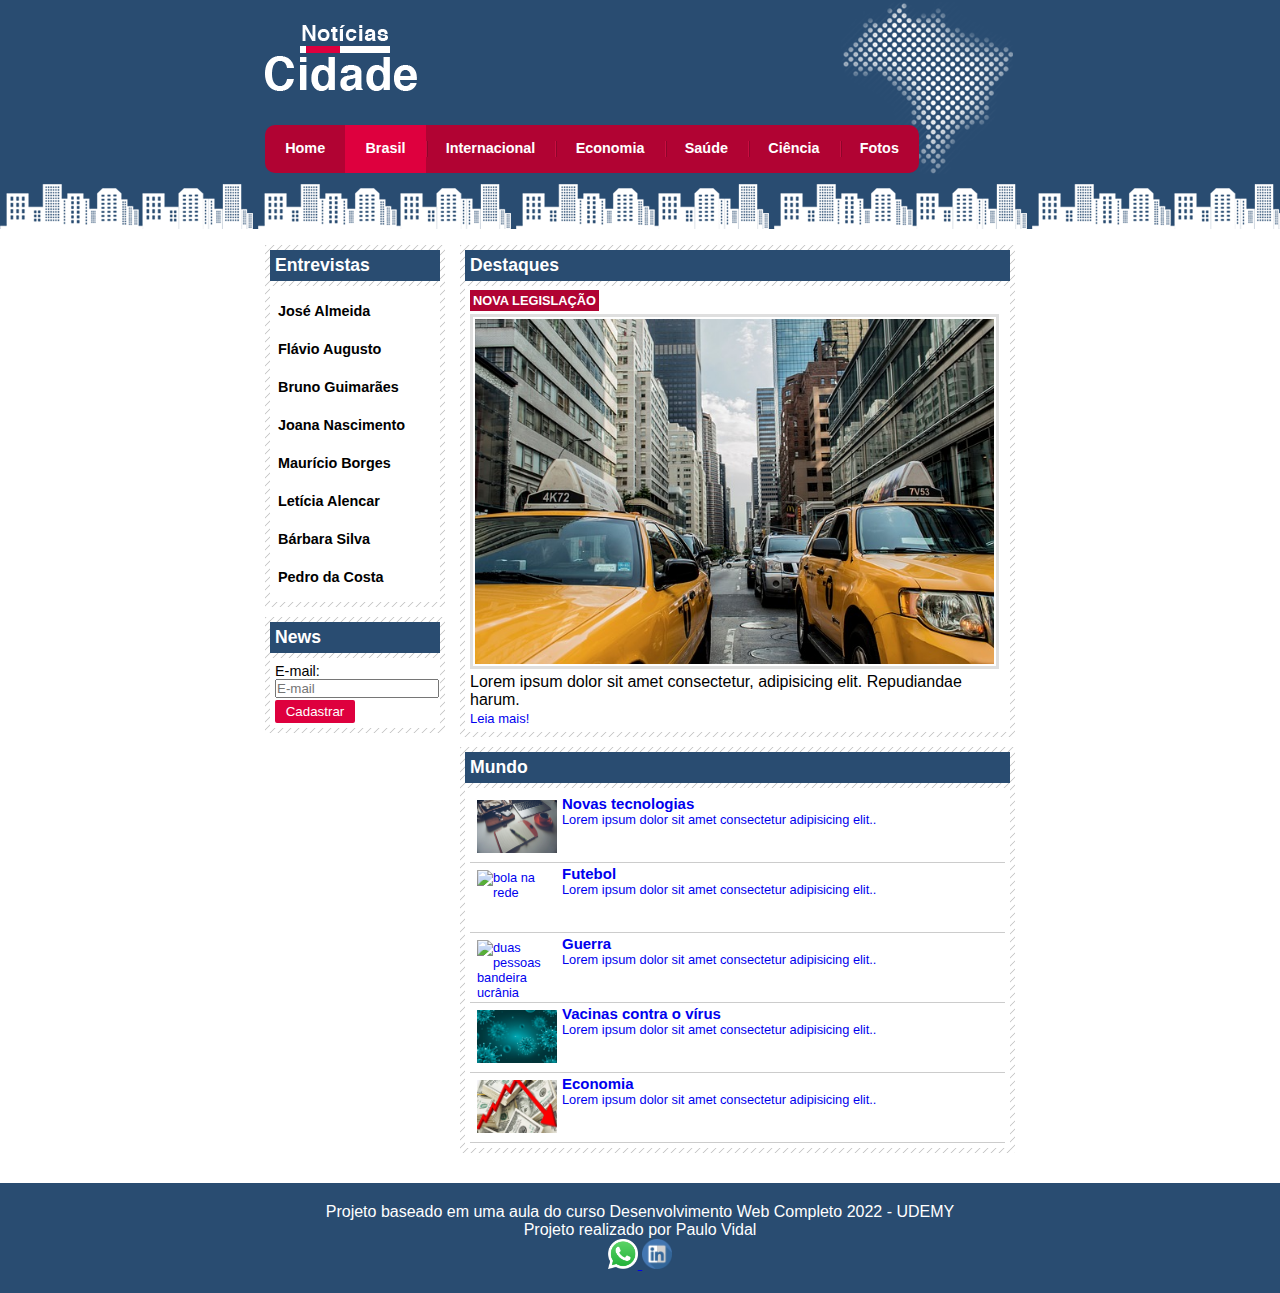
==== brasil.html @ ab1a6c87 "Primeiro commit, site de noctícias para praticar HTML e CSS" ====
<!DOCTYPE html>
<html lang="pt-br">

<head>
    <meta charset="UTF-8">
    <meta http-equiv="X-UA-Compatible" content="IE=edge">
    <link href="./CSS/style.css" rel="stylesheet" type="text/css">
    <title>Notícias da Cidade - Seu </title>
</head>

<body id="duas-colunas" class="brasil">
    <!--início container-->
    <div id="container">
        <div id="topo">
            <!--início topo-->
            <img src="./IMAGE/logo.png" width="152px" height="66px" alt="notícias cidades">
            <span id="nav-top">
                <ul id="navbar">
                    <li class="primeiro">
                        <a id="home" href="index.html">Home</a>
                    </li>
                    <li>
                        <a id="brasil" href="brasil.html">Brasil</a>
                    </li>
                    <li>
                        <a id="internacional" href="internacional.html">Internacional</a>
                    </li>
                    <li>
                        <a id="economia" href="economia.html">Economia</a>
                    </li>
                    <li>
                        <a id="saude" href="saude.html">Saúde</a>
                    </li>
                    <li>
                        <a id="ciencia" href="ciencia.html">Ciência</a>
                    </li>
                    <li class="ultimo">
                        <a id="fotos" href="fotos.html">Fotos</a>
                    </li>
                </ul>
            </span>
        </div>
        <!--Fim topo-->

        <!--início conteúdo-->
        <div id="conteudo">

            <!--Início da área de Destaque-->
            <div id="primario">
                <div class="caixa">
                    <h2>Destaques</h2>
                    <div class="caixa-conteudo destaque">
                        <h3>Nova legislação</h3>
                        <img class="imagem-principal" src="IMAGE/taxi.jpg" alt="taxi amarelo" width="100%">
                        <p>Lorem ipsum dolor sit amet consectetur, adipisicing elit. Repudiandae harum.</p>
                        <a id="link-destaque" href="#">Leia mais!</a>
                    </div>
                </div>

                <!--Início lista de notícias destaque-->
                <div class="caixa">
                    <h2>Mundo</h2>
                    <div class="caixa-conteudo">
                        <ul id="lista-noticias">
                            <li>
                                <a href="#">
                                    <img src="/IMAGE/tecnologia.jpg" alt="computador" width="80px">
                                    <h3>Novas tecnologias</h3>
                                    <p>Lorem ipsum dolor sit amet consectetur adipisicing elit..</p>
                                </a>
                            </li>
                            <li>
                                <a href="#">
                                    <img src="/IMAGE/futebol.jpg" alt="bola na rede" width="80px">
                                    <h3>Futebol</h3>
                                    <p>Lorem ipsum dolor sit amet consectetur adipisicing elit..</p>
                                </a>
                            </li>
                            <li>
                                <a href="#">
                                    <img src="/IMAGE/guerra.jpg" alt="duas pessoas bandeira ucrânia" width="80px">
                                    <h3>Guerra</h3>
                                    <p>Lorem ipsum dolor sit amet consectetur adipisicing elit..</p>
                                </a>
                            </li>
                            <li>
                                <a href="#">
                                    <img src="/IMAGE/pandemia.jpg" alt="vírus" width="80px">
                                    <h3>Vacinas contra o vírus</h3>
                                    <p>Lorem ipsum dolor sit amet consectetur adipisicing elit..</p>
                                </a>
                            </li>
                            <li>
                                <a href="#">
                                    <img src="/IMAGE/economia.jpg" alt="cifrão" width="80px">
                                    <h3>Economia</h3>
                                    <p>Lorem ipsum dolor sit amet consectetur adipisicing elit..</p>
                                </a>
                            </li>
                        </ul>                      
                    </div> 
                </div><!--Fim lista de notícias destaque-->


            </div>
            <!--Fim da área de Destaque-->

            <!--Início formatação barra lateral-->
            <div id="lateral">

                <div class="caixa">
                    <h2>Entrevistas</h2>
                    <div class="caixa-conteudo">
                        <ul>
                            <li><a class="efeito-lista" href="#">José Almeida</a></li>
                            <li><a class="efeito-lista" href="#">Flávio Augusto</a></li>
                            <li><a class="efeito-lista" href="#">Bruno Guimarães</a></li>
                            <li><a class="efeito-lista" href="#">Joana Nascimento</a></li>
                            <li><a class="efeito-lista" href="#">Maurício Borges</a></li>
                            <li><a class="efeito-lista" href="#">Letícia Alencar</a></li>
                            <li><a class="efeito-lista" href="#">Bárbara Silva</a></li>
                            <li><a class="efeito-lista" href="#">Pedro da Costa</a></li>

                        </ul>
                    </div>
                </div>

                <div class="caixa">
                    <h2>News</h2>
                    <div class="caixa-conteudo">
                        <form>
                            <div id="form-email">
                                <label for="email">E-mail:</label>
                                <input id="email" type="text" name="email" id="email" placeholder="E-mail">
                            </div>
                            <div>
                                <input class="submit" type="submit" value="Cadastrar">
                            </div>
                        </form>
                    </div>
                </div>

            </div>
            <!--Fim da formatação barra lateral-->


        </div>
        <!--Fim do conteúdo-->



    </div>
    <!--Fim container-->

        <!--Começo do rodapé-->
        <div id="container-rodape">
            <div id="rodape">
                <div>
                    Projeto baseado em uma aula do curso Desenvolvimento Web Completo 2022 - UDEMY
                </div>
                <div>
                    Projeto realizado por Paulo Vidal
                </div>
    
                <div class="redesocial">
                    <span>
                        <a href="https://api.whatsapp.com/send?phone=5511971731079">
                            <img src="./IMAGE/logo-whatsapp.png" alt="logo whatsapp" width="30px">
                        </a>
                    </span>
                    <span>
                        <a href="https://www.linkedin.com/in/paulo-henrique-vidal/">
                            <img src="./IMAGE/logo-linkedin.png" alt="logo linkedin" width="30px">
                        </a>
                    </span>
                </div>
    
            </div>
        </div>
        <!--fim do rodapé-->

</body>

</html>
---- CSS/style.css ----
*{
    margin: 0;
    padding: 0;
}
body{
    font-family: 'Trebuchet MS', 'Lucida Sans Unicode', 'Lucida Grande', 'Lucida Sans', Arial, sans-serif;
    background: #fff url(../IMAGE/fundo.png) repeat-x;
}

#container{
    width: 750px;
    margin: 0 auto;
}

#topo{
    height: 150px;
    background: url(../IMAGE/detalhe-topo.png) no-repeat right top;
    padding-top: 25px;
    /*border: 1px solid red;*/
}

/*Formatação barra de navegação*/

ul{
    margin: 0;
    padding: 0;
    list-style: none;
}

#navbar{
    font-weight: bold;
}

#nav-top ul{
    margin-top: 30px;
    background: #b10333;
    float: left;    
    border-radius: 10px;
}

#nav-top ul li{
    float: left;
}

#nav-top ul a{
    font-size: 0.9em;
    display: block;
    padding: 0.5em 1.4em;
    line-height: 2.1rem;
    text-decoration: none;
    color: #fff;
    background: url(../IMAGE/divisor.png) no-repeat left;
}

#nav-top ul .primeiro a{
    background: none;
    border-radius: 10px 0 0 10px;
}

#nav-top ul .ultimo a{
    border-radius: 0 10px 10px 0;
}

#nav-top ul a:hover{
    color: #000;
    
}

body.home #navbar a#home,
body.brasil #navbar a#brasil,
body.internacional #navbar a#internacional,
body.economia #navbar a#economia,
body.saude #navbar a#saude,
body.fotos #navbar a#fotos{
    color: #fff;
    background: #de003e;
    cursor: text;
}

/* Configurando o layout com três colunas */

#conteudo{
    margin-top: 60px;
    background: #d4d0d0;
}

#lateral{
    width: 180px;
    margin: 0 0 20px -750px;
    float: left;
}

#primario{
    width: 270px;
    float: left;
    margin: 0 0 20px 195px;
    
    
}

#duas-colunas #primario{
    width: 555px;
}

#uma-coluna #primario{
    width: 750px;
    margin: 0 0 20px 0px;
}

#secundario{
    width: 270px;
    margin: 0 0 20px 15px;
    float: left;
}




/*Caixas*/
.caixa{
    margin: 10px 0;
    padding: 5px;
    background: #f3f3f3 url(../IMAGE/fundo-caixa.png);
}

h2{
    font-size: 1.1em;
    background: #294c71;
    color: #fff;
    padding: 5px;
}

.caixa-conteudo{
    background: #fff;
    padding: 5px;
    margin-top: 5px;
    
}

/* Formatando a lista lateral*/

#lateral ul a{
    font-size: 0.9em;
    font-weight: bold;
    padding: 3px;
    display: block;
    line-height: 30px;
    color: #000;
    text-decoration: none;
}

.efeito-lista{
    display: inline-block;
    margin-block: 2px;
    text-decoration: none;
    color: #294c71;
    position: relative;
}

.efeito-lista::after{
    content: '';
    width: 100%;
    height: 4px;
    background-color: #294c71;
    border-radius: 4px;
    position: absolute;
    left: 0;
    bottom: 0;
    transform: scaleX(0);
    transform-origin: left;
    transition: transform .25s ease;
}

.efeito-lista:hover::after{
    transform: scaleX(1);
    clear: both;
}



/* estilizando campo e-mail lateral */

#form-email{
    font-size: .9em;
    background-color: #fff;
    
}

label{
    display: block;
    cursor: pointer;
    background-color: #fff;
  
}
input#email{ 
    width: 160px;
}

input.submit{
    width: 80px;
    margin-top: 2px;
    padding: 2px;
    background-color: #de003e;
    border: 2px solid #de003e;
    border-radius: 2px;
    color: #fff;
    cursor: pointer;
}

input.submit:hover{
    background-color: #b10333;
    border: 2px solid #b10333;
    font-weight: bolder;
}

/* Formatando imagens */

img.imagem-principal,
img.imagem-secundaria{
    width: 97%;
    padding: 2px;
    border: 3px solid #dfdfdf;
    margin-top: 5px;
}

#link-destaque{
    text-decoration: none;
    font-size: 13px;
}

#link-destaque:hover{
    text-decoration: none;
    padding: 3px;
    background-color: #294c71;
    color: #fff;
    border-radius: 5px;
    font-weight: bold;
}


/* Formatando os cabeçalhos */

.destaque h3{
    text-transform: uppercase;
    display: inline;
    font-size: 0.8em;
    padding: 3px;
    background: #b10333;
    color: #fff;
}

/* formatando lista de notícias */

#lista-noticias li{
    padding: 2px;
    border-bottom: 1px solid #ccc;
    height: 65px;
}
#lista-noticias li a img{
    float: left;
    margin: 5px;
}
#lista-noticias li a{
   text-decoration: none;
   font-size: 0.8em;
}

#lista-noticias li:hover{
    background-color: rgba(204, 204, 204, 0.253);
   
 }

/* Estilizando o rodapé */
#container-rodape{
    clear: both;
    background-color: #294c71;
    padding: 20px;
}

#rodape{
    width: 750px;
    margin: 0 auto;
    color: #fff;
    text-align: center;
    
}



/*
div.box {
	width: 30px;
	display: inline-block;
}*/
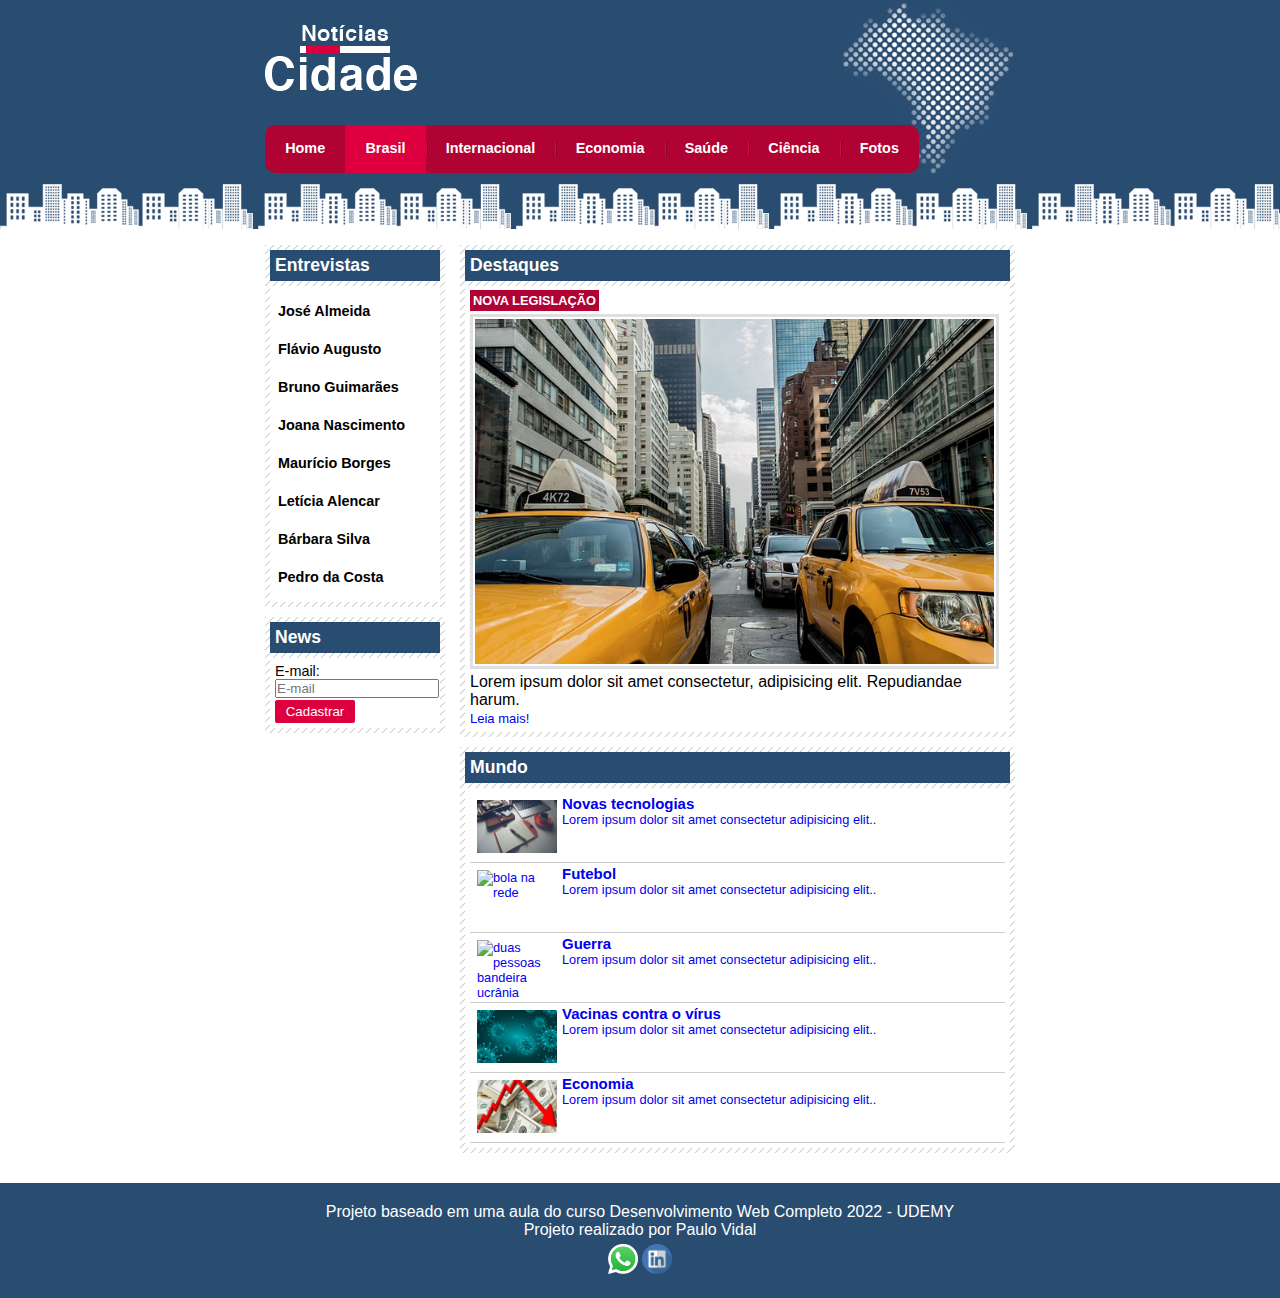
==== commit 091cfef2: "correção links rodapé das páginas adicionais" ====
--- a/brasil.html
+++ b/brasil.html
@@ -164,13 +164,13 @@
     
                 <div class="redesocial">
                     <span>
-                        <a href="https://api.whatsapp.com/send?phone=5511971731079">
-                            <img src="./IMAGE/logo-whatsapp.png" alt="logo whatsapp" width="30px">
+                        <a target="_blank" href="https://api.whatsapp.com/send?phone=5511971731079">
+                            <img src="./IMAGE/logo-whatsapp.png" alt="logo whatsapp">
                         </a>
                     </span>
                     <span>
-                        <a href="https://www.linkedin.com/in/paulo-henrique-vidal/">
-                            <img src="./IMAGE/logo-linkedin.png" alt="logo linkedin" width="30px">
+                        <a target="_blank" href="https://www.linkedin.com/in/paulo-henrique-vidal/">
+                            <img src="./IMAGE/logo-linkedin.png" alt="logo linkedin">
                         </a>
                     </span>
                 </div>
--- a/CSS/style.css
+++ b/CSS/style.css
@@ -286,9 +286,13 @@
 }
 
 
-
-/*
-div.box {
-	width: 30px;
-	display: inline-block;
-}*/
+/* Links rodapé */
+
+.redesocial a{
+    text-decoration: none;
+}
+
+.redesocial a img{
+    width: 30px;
+    margin-top: 5px;
+}